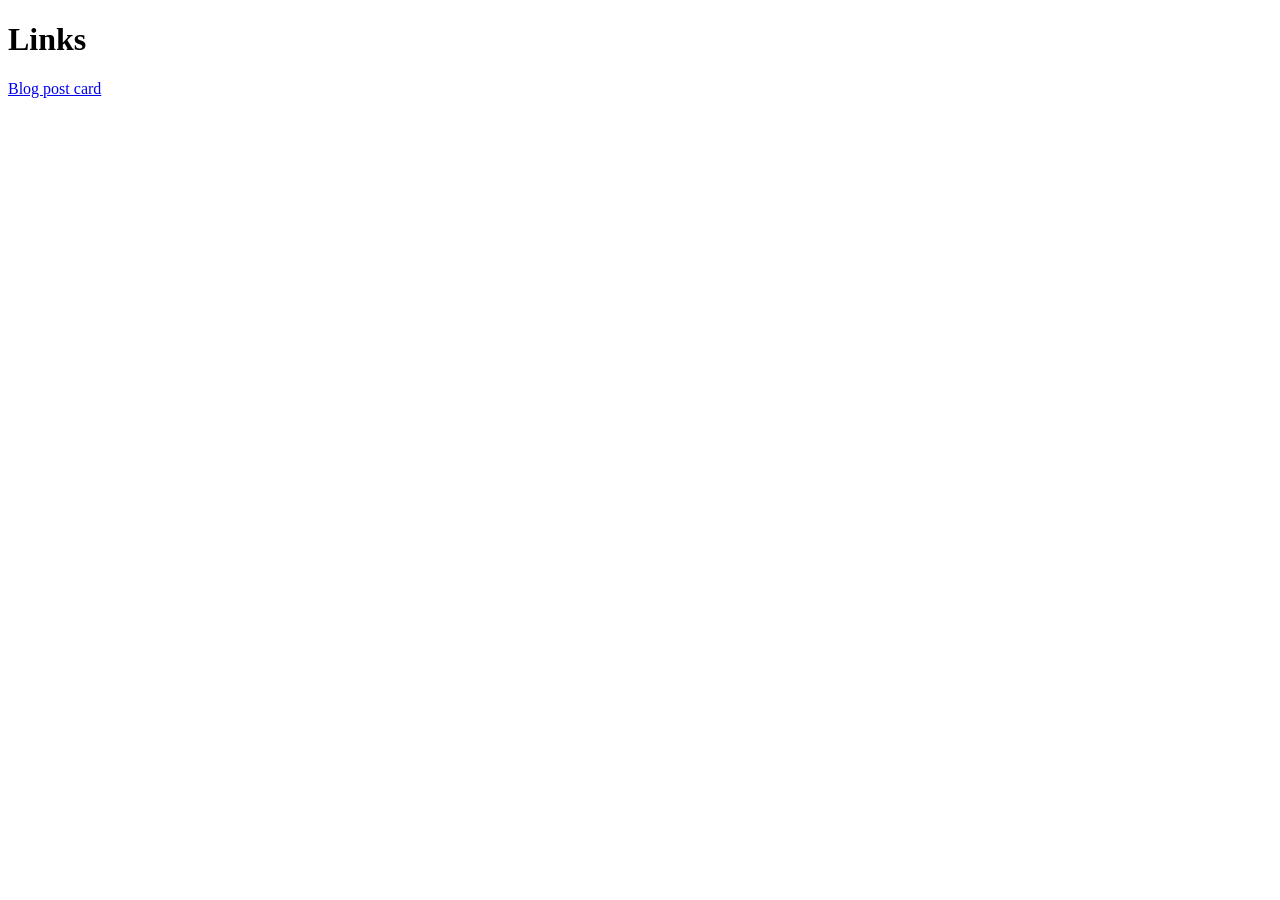
==== index.html @ d961c2c0 "Add mini hub to links and remove useless README" ====
<!DOCTYPE html>
<html>
<head>
	<meta charset="utf-8">
	<meta name="viewport" content="width=device-width, initial-scale=1">
	<title>FreeCodeCamp Exercises</title>
</head>
<body>
	<h1>Links</h1>
	<a href="blog-post-card/index.html" target="_blank">Blog post card</a>
</body>
</html>
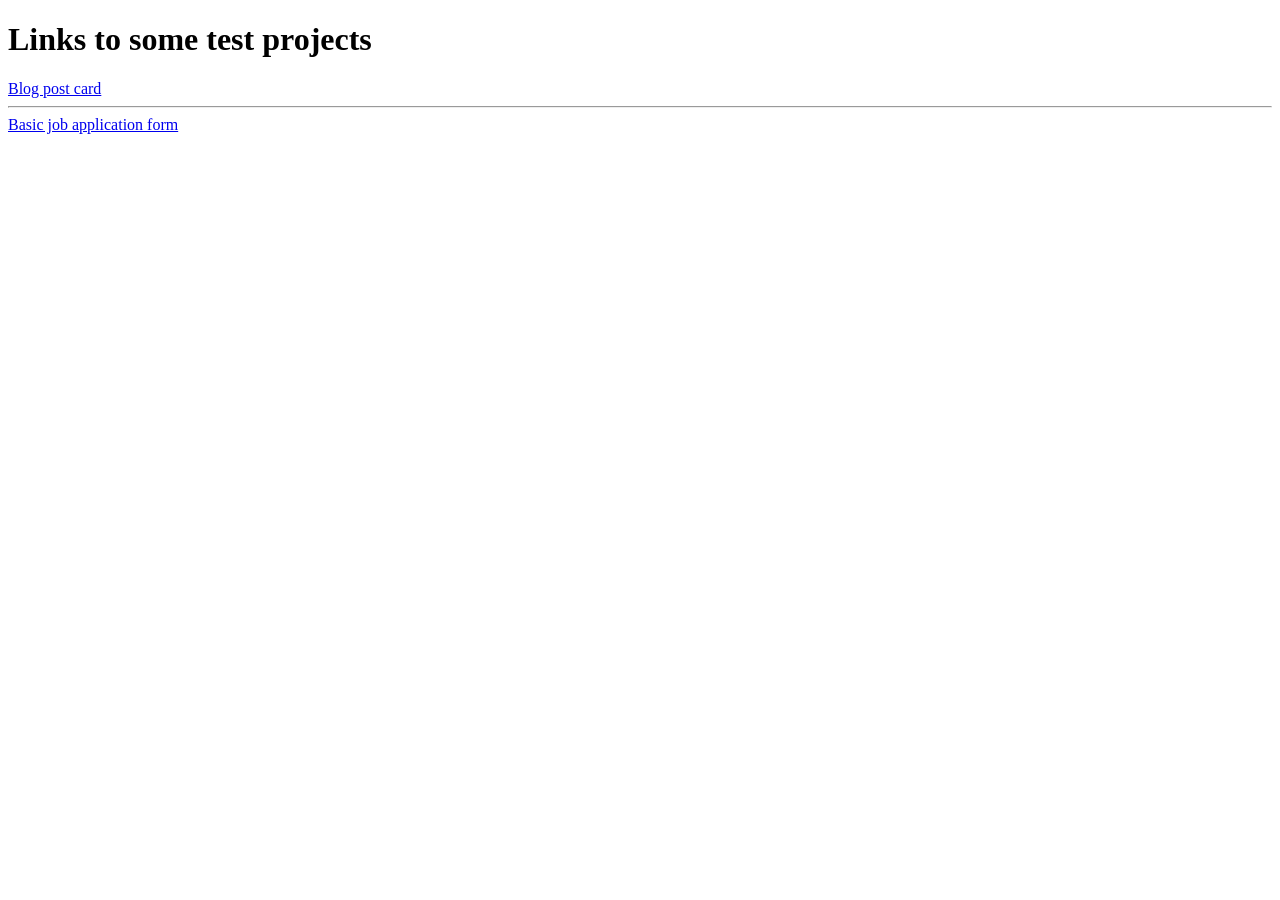
==== commit 96e5ab51: "feat: add link to job application form" ====
--- a/index.html
+++ b/index.html
@@ -6,7 +6,10 @@
 	<title>FreeCodeCamp Exercises</title>
 </head>
 <body>
-	<h1>Links</h1>
+	<h1>Links to some test projects</h1>
 	<a href="blog-post-card/index.html" target="_blank">Blog post card</a>
+	<hr>
+	<a href="basic-form/index.html" target="_blank">Basic job application form</a>
+
 </body>
 </html>
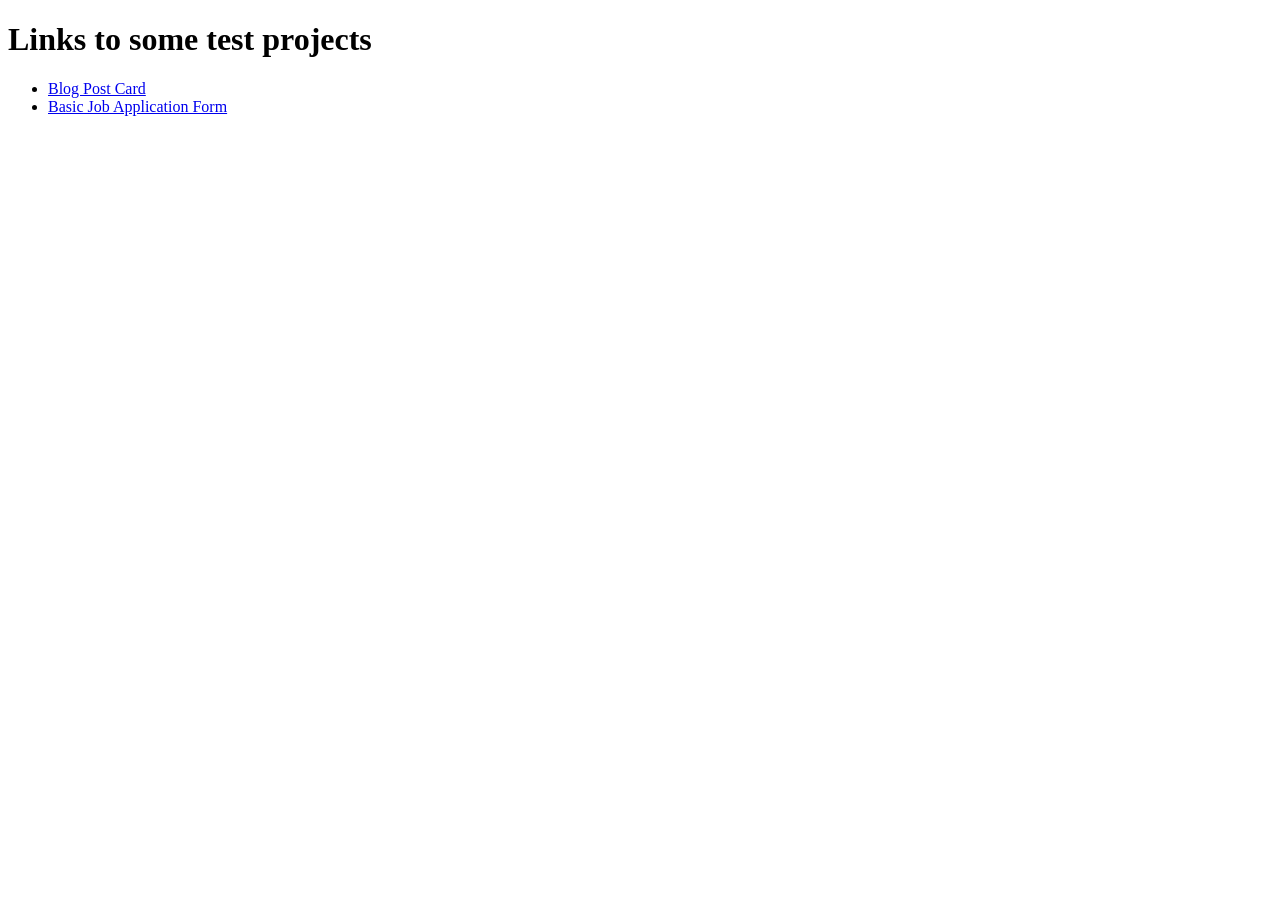
==== commit 19b4dc8c: "style: improve basic layout for project links" ====
--- a/index.html
+++ b/index.html
@@ -7,9 +7,10 @@
 </head>
 <body>
 	<h1>Links to some test projects</h1>
-	<a href="blog-post-card/index.html" target="_blank">Blog post card</a>
-	<hr>
-	<a href="basic-form/index.html" target="_blank">Basic job application form</a>
+	<ul>
+		<li><a href="blog-post-card/index.html" target="_blank" rel="noopener noreferrer">Blog Post Card</a></li>
 
+		<li><a href="basic-form/index.html" target="_blank" rel="noopener noreferrer">Basic Job Application Form</a></li>
+	</ul>
 </body>
 </html>
